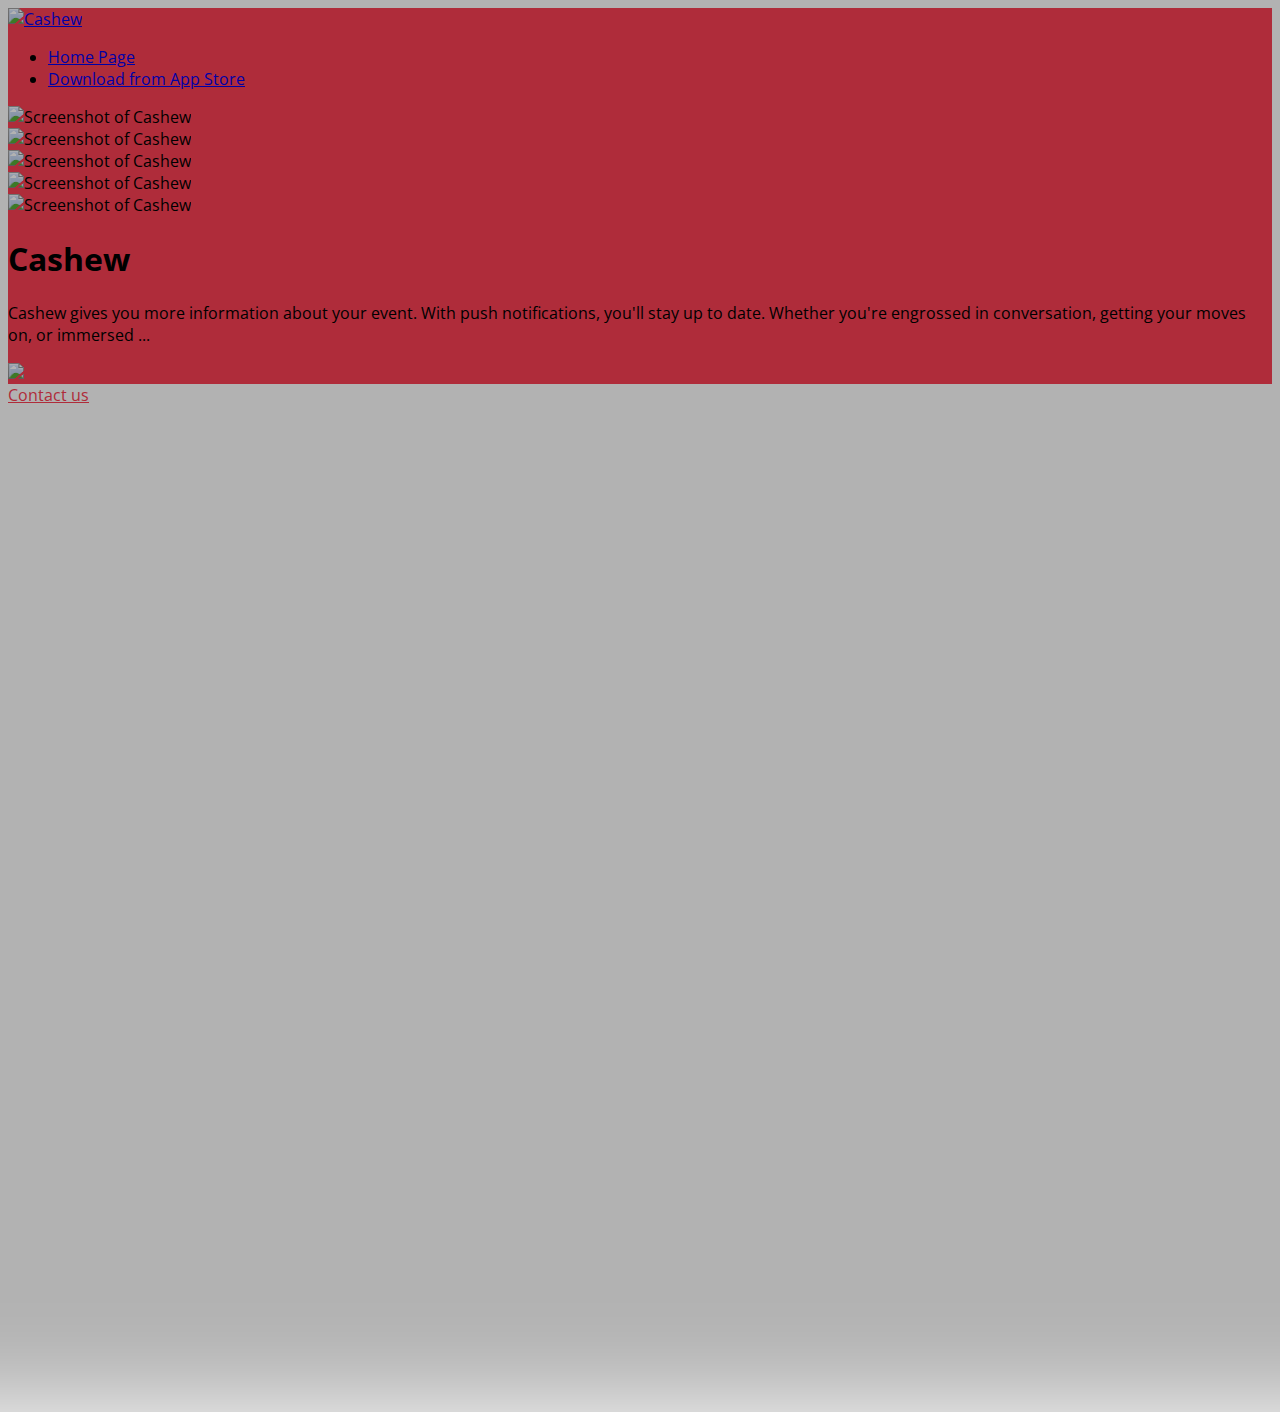
==== static_site/index.html @ a9724980 "Initial commit" ====
<!DOCTYPE HTML>
<html>
<head>
  <title>Cashew </title>
    <link rel="stylesheet" href="https://d2kfjaekmjmy1l.cloudfront.net/base-vbe451706c3bc.css" data-bundle="base">
    <link rel="stylesheet" href="https://d2kfjaekmjmy1l.cloudfront.net/websites-v4b21cfb5d51c.css" data-bundle="websites">
  <meta charset="utf-8">
<meta http-equiv="X-UA-Compatible" content="IE=edge">
<meta name="viewport" content="width=device-width, initial-scale=1">
<link href="https://lh3.googleusercontent.com/ZKTspct4EpXoKQFXebeaHzcjKreD2u5FI8iIhlAaT16Cl02Mlb2-WALWyJgLFAHOx6Alnfkoo4km2kMXHxY_MTb89KxdYw" rel="shortcut icon" type="image/x-icon">

<meta name="description" content="Cashew gives you more information about your event. With push notifications, you&#x27;ll stay up to date. Whether you&#x27;re engrossed in conversation, getting your moves on, or immersed ...">
<meta name="keywords" content="">

<!-- Facebook -->
<meta property="og:site_name" content="Cashew">
<meta property="og:title" content="">
<meta property="og:description" content="Cashew gives you more information about your event. With push notifications, you&#x27;ll stay up to date. Whether you&#x27;re engrossed in conversation, getting your moves on, or immersed ...">
<meta property="og:url" content="http://">
<meta property="og:image" content="https://lh3.googleusercontent.com/ZKTspct4EpXoKQFXebeaHzcjKreD2u5FI8iIhlAaT16Cl02Mlb2-WALWyJgLFAHOx6Alnfkoo4km2kMXHxY_MTb89KxdYw">
<meta property="og:type" content="website">

<!-- Twitter -->
<meta name="twitter:card" content="app">
<meta name="twitter:title" content="Cashew - ">
<meta name="twitter:description" content="Cashew gives you more information about your event. With push notifications, you&#x27;ll stay up to date. Whether you&#x27;re engrossed in conversation, getting your moves on, or immersed ...">
<meta name="twitter:image:src" content="https://lh3.googleusercontent.com/ZKTspct4EpXoKQFXebeaHzcjKreD2u5FI8iIhlAaT16Cl02Mlb2-WALWyJgLFAHOx6Alnfkoo4km2kMXHxY_MTb89KxdYw">
<meta name="twitter:domain" content="http://">
<meta name="twitter:app:name:iphone" content="Cashew">
<meta name="twitter:app:id:iphone" content="985058307">
<meta name="twitter:app:name:ipad" content="Cashew">
<meta name="twitter:app:id:ipad" content="985058307">

<!-- Apple Smart App Banner -->
<meta name="apple-itunes-app"
  content="app-id=985058307,
  affiliate-data=1001l5Yq">


<link href="https://fonts.googleapis.com/css?family=Open+Sans:100,200,300italic,400italic,600italic,700italic,800italic,400,300,600,700,800|Lato:100,300,400,700,900,100italic,300italic,400italic,700italic,900italic|Raleway:400,100,200,300,500,600,700,800,900" rel="stylesheet" type="text/css">

<style type="text/css">
    #public-landing-page .container {
      font-family: 'Open Sans', sans-serif !important;
    }
    #public-landing-page.template-1 .hero,
    #public-landing-page.template-2 .hero,
    #public-landing-page.template-3 .hero,
    #public-landing-page.template-4 .hero,
    #public-landing-page.template-7 .hero,
    #public-landing-page.template-8 .hero .graphic,
    #public-landing-page.template-9 .bg-color,
    #public-landing-page .store-badge-white-text,
    #public-landing-page.template-1color .hero,
    #public-landing-page.template-2color .hero {
      background: #FB4054;
    }
    #public-landing-page.template-5 .hero h2,
    #public-landing-page.template-6 .hero h1,
    #public-landing-page.template-8 .hero,
    #public-landing-page.template-9 .hero h2,
    #public-landing-page .hero .btn,
    #public-landing-page .navbar .btn,
    #public-landing-page .navbar.invert-navbar a,
    #public-landing-page footer a,
    #public-landing-page .benefit-header {
      color: #FB4054;
    }
    #public-landing-page .btn.btn-primary.btn-primary-invert,
    #public-landing-page .navbar.invert-navbar .btn.btn-primary,
    #public-landing-page .navbar .navbar-collapse.in .btn.btn-primary,
    #public-landing-page .navbar .navbar-toggle .icon-bar,
    #public-landing-page .download-text {
      color: white;
      background-color: #FB4054;
    }


    #public-landing-page.template-1 .hero,
    #public-landing-page.template-2 .hero,
    #public-landing-page.template-4 .hero {
      overflow: hidden;
    }
    #public-landing-page .hero .blurred-cover {
      position: absolute;
      top: 0;
      left: 0;
      bottom: 0;
      right: 0;
      z-index: 1px;
      background-image: url('https://lh3.googleusercontent.com/NwA3hgroSGB7kDI3A2vBpt4sab_1VStgGAbQIBkZ--tzKE9iPEUb2-FEKLOHMjyKU8wy-6tPi66NOAKTNYdUxdEgEk8n');
      background-repeat: no-repeat;
      background-position: center center;
      background-size: cover;
      -webkit-filter: blur(50px);
      -moz-filter: blur(50px);
      -o-filter: blur(50px);
      -ms-filter: blur(50px);
      filter: blur(50px);
      margin: -60% -40% -40%;
    }
    #public-landing-page .hero .blurred-cover .darken {
      position: absolute;
      top: 0;
      left: 0;
      bottom: 0;
      right: 0;
      z-index: 2px;
      background: rgba(0,0,0,.3);
    }

  @media screen and (max-width: 767px) {
      #public-landing-page.template-9 .hero h1 {
        background: #FB4054;
      }
  }

</style>


</head>
<body><div id="skit-controller"><div id="public-landing-page"
  class="
    template-1
    full-screen
    centered
  ">

  <section class="hero">
    <div class="blurred-cover">
      <div class="darken"></div>
    </div>
  <div class="container">
    <nav class="navbar navbar-default
  
  
  ">
  <div class="container-fluid">
    <div class="navbar-header">
        <a class="navbar-brand visible-xs" href="/websites/PNvJ41P1W-k">
          <img alt="Cashew" src="https://lh3.googleusercontent.com/ZKTspct4EpXoKQFXebeaHzcjKreD2u5FI8iIhlAaT16Cl02Mlb2-WALWyJgLFAHOx6Alnfkoo4km2kMXHxY_MTb89KxdYw" class="app-icon">
        </a>
    </div>

    <div class="collapse navbar-collapse" id="bs-example-navbar-collapse-1">
      <ul class="nav navbar-nav navbar-right">
        <li class="visible-xs"><a href="/websites/PNvJ41P1W-k">Home Page</a></li>
          <li class="visible-xs"><a href="https://itunes.apple.com/app/id985058307?mt&#x3D;8" target="_blank">Download from App Store</a></li>
      </ul>
    </div>
  </div>
</nav>
      <div class="row">
        <div class="col-sm-5 col-xs-12 text-center">
              <div id="carousel" class="carousel slide carousel-fade" data-ride="carousel">
    <div class="carousel-inner" role="listbox">
        <div class="item active">
          <img src="https://launchkit-io.imgix.net/devices/iPhone6White.png?w&#x3D;750&amp;h&#x3D;1334&amp;mark&#x3D;https%3A%2F%2Flh3.googleusercontent.com%2FNwA3hgroSGB7kDI3A2vBpt4sab_1VStgGAbQIBkZ--tzKE9iPEUb2-FEKLOHMjyKU8wy-6tPi66NOAKTNYdUxdEgEk8n&amp;markh&#x3D;970&amp;markalign&#x3D;center%2Cmiddle" class="screenshot" alt="Screenshot of Cashew">
        </div>
        <div class="item">
          <img src="https://launchkit-io.imgix.net/devices/iPhone6White.png?w&#x3D;750&amp;h&#x3D;1334&amp;mark&#x3D;https%3A%2F%2Flh3.googleusercontent.com%2FytbgdpGgbyeekzvYHhrlLAAffMZbtmEieuPIICTK58jC3RUCagS5vKHD1AFEnJeTMtMKIhIk9P-onx3F2gmwrDOvdE6k&amp;markh&#x3D;970&amp;markalign&#x3D;center%2Cmiddle" class="screenshot" alt="Screenshot of Cashew">
        </div>
        <div class="item">
          <img src="https://launchkit-io.imgix.net/devices/iPhone6White.png?w&#x3D;750&amp;h&#x3D;1334&amp;mark&#x3D;https%3A%2F%2Flh3.googleusercontent.com%2FmY8DSItxI8jt8E1x_gC5zMoX8EtJITeDgpIRKcChh_x9zHBK5QKg6-hx_Gbdo-RhSsCYkf27sGzo90UxpTf0SX1rY3s2&amp;markh&#x3D;970&amp;markalign&#x3D;center%2Cmiddle" class="screenshot" alt="Screenshot of Cashew">
        </div>
        <div class="item">
          <img src="https://launchkit-io.imgix.net/devices/iPhone6White.png?w&#x3D;750&amp;h&#x3D;1334&amp;mark&#x3D;https%3A%2F%2Flh3.googleusercontent.com%2FsmBzQvrEewYcpuov3bvB477BBvMCDiiD-SDfvzvkc3ZlaWZcBwApdPigqk6DgreIX9wtq5DXwqKK6D-FKimQTIOhhPZK&amp;markh&#x3D;970&amp;markalign&#x3D;center%2Cmiddle" class="screenshot" alt="Screenshot of Cashew">
        </div>
        <div class="item">
          <img src="https://launchkit-io.imgix.net/devices/iPhone6White.png?w&#x3D;750&amp;h&#x3D;1334&amp;mark&#x3D;https%3A%2F%2Flh3.googleusercontent.com%2Fxrjhuh6FHn-ZKwqa5andt3K4Zn2ZVSkgI-qy-tGFQjekzzU-R5ngT1BL7wNsKfaWpu-uvpskG_5bFWXbV7iucKqFBc0JVc4&amp;markh&#x3D;970&amp;markalign&#x3D;center%2Cmiddle" class="screenshot" alt="Screenshot of Cashew">
        </div>
    </div>
  </div>
        </div>
        <div class="col-sm-7 col-xs-12">
          <h1>  Cashew </h1>
          <h2></h2>
            <p>Cashew gives you more information about your event. With push notifications, you&#x27;ll stay up to date. Whether you&#x27;re engrossed in conversation, getting your moves on, or immersed ...</p>
            <a href="https://itunes.apple.com/app/id985058307?mt&#x3D;8" class="app-store-badge" target="_blank">
    <img src="https://d2kfjaekmjmy1l.cloudfront.net/images/websites/public/app-store-black-on-color@2x-vd3eb32e86e4d.png">
  </a>


        </div>
      </div>
  </div>
</section>

    <footer>
    <div class="container">
      <div class="footer-nav col-xs-12 col-sm-8 pull-right text-right">
      </div>
        <div class="col-xs-12 col-sm-4">
          <a href="contact" target="_blank">
            Contact us
          </a>
        </div>
    </div>
  </footer>

</div>

<script src="//ajax.googleapis.com/ajax/libs/jquery/1.10.2/jquery.min.js"></script>
<script src="//netdna.bootstrapcdn.com/bootstrap/3.3.1/js/bootstrap.min.js"></script>
</div>
  <script>
  </script>
</body>
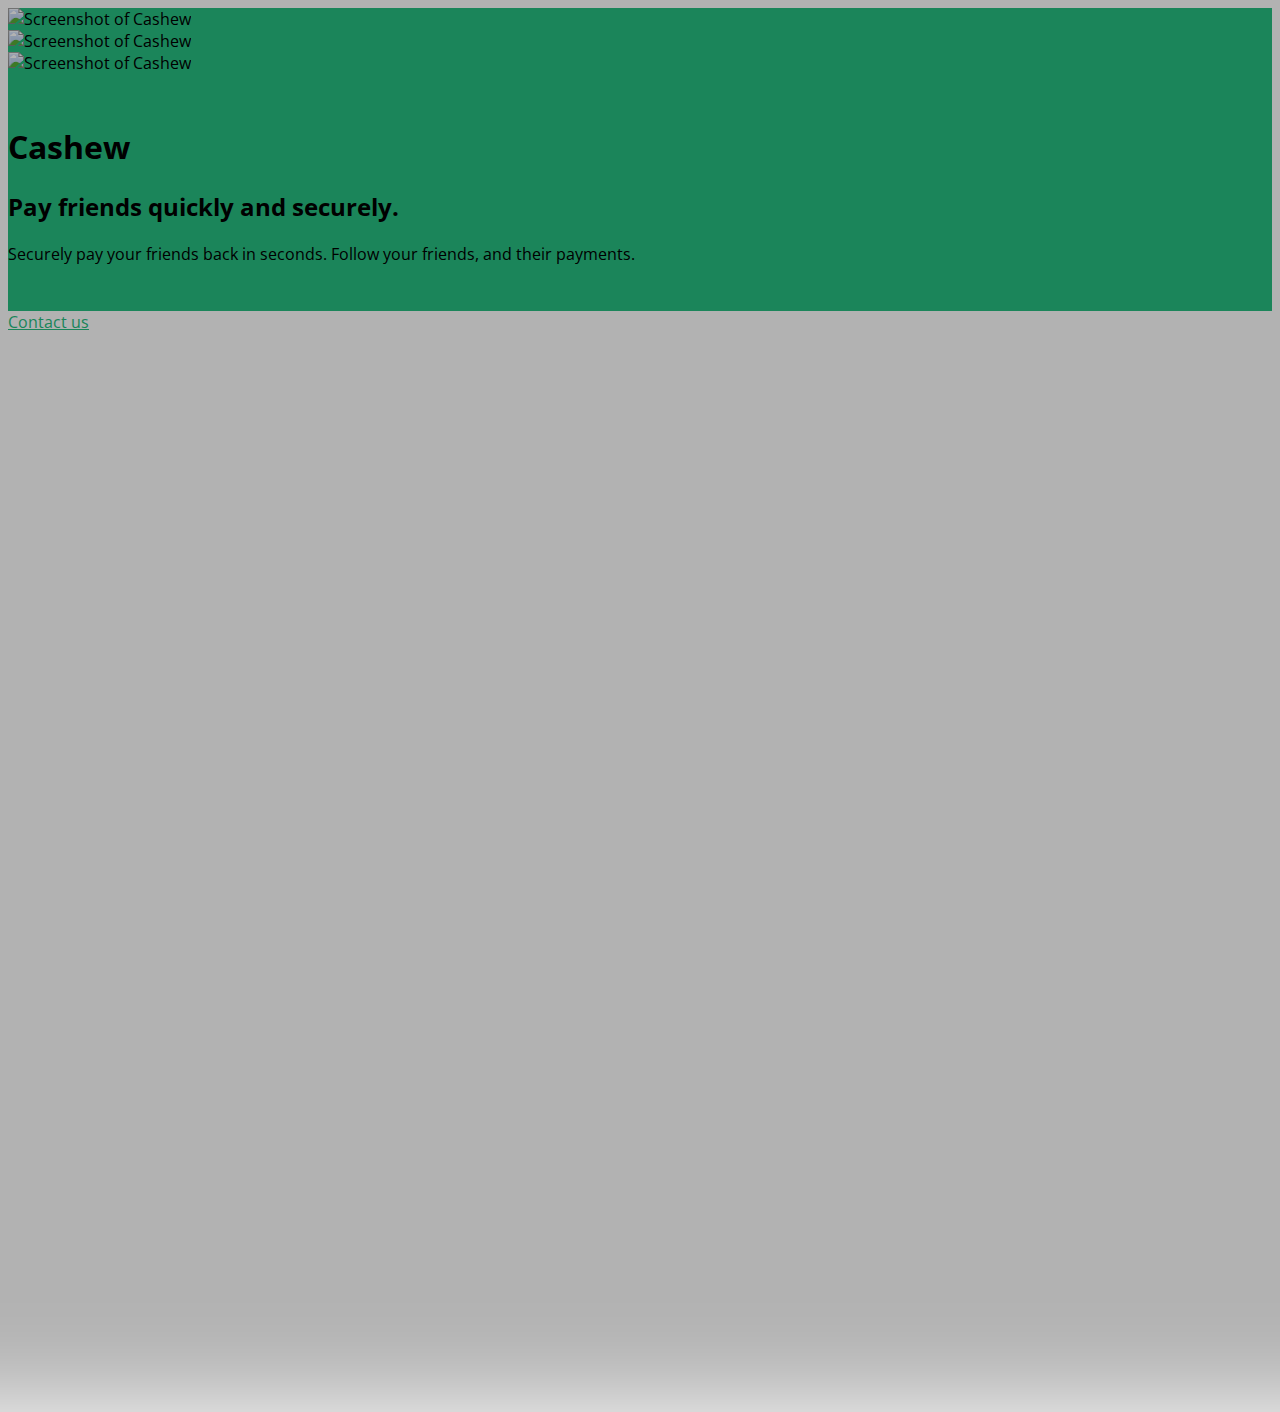
==== commit dd7e43a3: "fix mobile styles" ====
--- a/static_site/index.html
+++ b/static_site/index.html
@@ -7,114 +7,111 @@
   <meta charset="utf-8">
 <meta http-equiv="X-UA-Compatible" content="IE=edge">
 <meta name="viewport" content="width=device-width, initial-scale=1">
-<link href="https://lh3.googleusercontent.com/ZKTspct4EpXoKQFXebeaHzcjKreD2u5FI8iIhlAaT16Cl02Mlb2-WALWyJgLFAHOx6Alnfkoo4km2kMXHxY_MTb89KxdYw" rel="shortcut icon" type="image/x-icon">
+<link href="https://lh3.googleusercontent.com/knKmxHVbg5AVlDYGHMwq-3b97nH0gB4593Ok7SNVfygP-0ACzbhcv8EZ2gU8gy-904p3GoF-JkitSJb2zZjlbV7GYyL0rg" rel="shortcut icon" type="image/x-icon">
 
-<meta name="description" content="Cashew gives you more information about your event. With push notifications, you&#x27;ll stay up to date. Whether you&#x27;re engrossed in conversation, getting your moves on, or immersed ...">
+<meta name="description" content="Securely pay your friends back in seconds. Follow your friends, and their payments.">
 <meta name="keywords" content="">
 
 <!-- Facebook -->
 <meta property="og:site_name" content="Cashew">
-<meta property="og:title" content="">
-<meta property="og:description" content="Cashew gives you more information about your event. With push notifications, you&#x27;ll stay up to date. Whether you&#x27;re engrossed in conversation, getting your moves on, or immersed ...">
+<meta property="og:title" content="Pay friends quickly and securely">
+<meta property="og:description" content="Securely pay your friends back in seconds. Follow your friends, and their payments.">
 <meta property="og:url" content="http://">
-<meta property="og:image" content="https://lh3.googleusercontent.com/ZKTspct4EpXoKQFXebeaHzcjKreD2u5FI8iIhlAaT16Cl02Mlb2-WALWyJgLFAHOx6Alnfkoo4km2kMXHxY_MTb89KxdYw">
+<meta property="og:image" content="https://lh3.googleusercontent.com/knKmxHVbg5AVlDYGHMwq-3b97nH0gB4593Ok7SNVfygP-0ACzbhcv8EZ2gU8gy-904p3GoF-JkitSJb2zZjlbV7GYyL0rg">
 <meta property="og:type" content="website">
 
 <!-- Twitter -->
 <meta name="twitter:card" content="app">
-<meta name="twitter:title" content="Cashew - ">
-<meta name="twitter:description" content="Cashew gives you more information about your event. With push notifications, you&#x27;ll stay up to date. Whether you&#x27;re engrossed in conversation, getting your moves on, or immersed ...">
-<meta name="twitter:image:src" content="https://lh3.googleusercontent.com/ZKTspct4EpXoKQFXebeaHzcjKreD2u5FI8iIhlAaT16Cl02Mlb2-WALWyJgLFAHOx6Alnfkoo4km2kMXHxY_MTb89KxdYw">
+<meta name="twitter:title" content="Cashew - Pay friends quickly and securely">
+<meta name="twitter:description" content="Securely pay your friends back in seconds. Follow your friends, and their payments.">
+<meta name="twitter:image:src" content="https://lh3.googleusercontent.com/knKmxHVbg5AVlDYGHMwq-3b97nH0gB4593Ok7SNVfygP-0ACzbhcv8EZ2gU8gy-904p3GoF-JkitSJb2zZjlbV7GYyL0rg">
 <meta name="twitter:domain" content="http://">
 <meta name="twitter:app:name:iphone" content="Cashew">
-<meta name="twitter:app:id:iphone" content="985058307">
+<meta name="twitter:app:id:iphone" content="">
 <meta name="twitter:app:name:ipad" content="Cashew">
-<meta name="twitter:app:id:ipad" content="985058307">
+<meta name="twitter:app:id:ipad" content="">
 
-<!-- Apple Smart App Banner -->
-<meta name="apple-itunes-app"
-  content="app-id=985058307,
-  affiliate-data=1001l5Yq">
+<!-- Apple Smart App Banner TODO FIX ME-->
+<!--<meta name="apple-itunes-app" content="app-id=985058307, affiliate-data=1001l5Yq">-->
 
 
 <link href="https://fonts.googleapis.com/css?family=Open+Sans:100,200,300italic,400italic,600italic,700italic,800italic,400,300,600,700,800|Lato:100,300,400,700,900,100italic,300italic,400italic,700italic,900italic|Raleway:400,100,200,300,500,600,700,800,900" rel="stylesheet" type="text/css">
 
 <style type="text/css">
-    #public-landing-page .container {
-      font-family: 'Open Sans', sans-serif !important;
-    }
-    #public-landing-page.template-1 .hero,
-    #public-landing-page.template-2 .hero,
-    #public-landing-page.template-3 .hero,
-    #public-landing-page.template-4 .hero,
-    #public-landing-page.template-7 .hero,
-    #public-landing-page.template-8 .hero .graphic,
-    #public-landing-page.template-9 .bg-color,
-    #public-landing-page .store-badge-white-text,
-    #public-landing-page.template-1color .hero,
-    #public-landing-page.template-2color .hero {
-      background: #FB4054;
-    }
-    #public-landing-page.template-5 .hero h2,
-    #public-landing-page.template-6 .hero h1,
-    #public-landing-page.template-8 .hero,
-    #public-landing-page.template-9 .hero h2,
-    #public-landing-page .hero .btn,
-    #public-landing-page .navbar .btn,
-    #public-landing-page .navbar.invert-navbar a,
-    #public-landing-page footer a,
-    #public-landing-page .benefit-header {
-      color: #FB4054;
-    }
-    #public-landing-page .btn.btn-primary.btn-primary-invert,
-    #public-landing-page .navbar.invert-navbar .btn.btn-primary,
-    #public-landing-page .navbar .navbar-collapse.in .btn.btn-primary,
-    #public-landing-page .navbar .navbar-toggle .icon-bar,
-    #public-landing-page .download-text {
-      color: white;
-      background-color: #FB4054;
-    }
+#public-landing-page .container {
+  font-family: 'Open Sans', sans-serif !important;
+}
+#public-landing-page.template-1 .hero,
+#public-landing-page.template-2 .hero,
+#public-landing-page.template-3 .hero,
+#public-landing-page.template-4 .hero,
+#public-landing-page.template-7 .hero,
+#public-landing-page.template-8 .hero .graphic,
+#public-landing-page.template-9 .bg-color,
+#public-landing-page .store-badge-white-text,
+#public-landing-page.template-1color .hero,
+#public-landing-page.template-2color .hero {
+  background: #28BF82;
+}
+#public-landing-page.template-5 .hero h2,
+#public-landing-page.template-6 .hero h1,
+#public-landing-page.template-8 .hero,
+#public-landing-page.template-9 .hero h2,
+#public-landing-page .hero .btn,
+#public-landing-page .navbar .btn,
+#public-landing-page .navbar.invert-navbar a,
+#public-landing-page footer a,
+#public-landing-page .benefit-header {
+  color: #28BF82;
+}
+#public-landing-page .btn.btn-primary.btn-primary-invert,
+#public-landing-page .navbar.invert-navbar .btn.btn-primary,
+#public-landing-page .navbar .navbar-collapse.in .btn.btn-primary,
+#public-landing-page .navbar .navbar-toggle .icon-bar,
+#public-landing-page .download-text {
+  color: white;
+  background-color: #28BF82;
+}
 
 
-    #public-landing-page.template-1 .hero,
-    #public-landing-page.template-2 .hero,
-    #public-landing-page.template-4 .hero {
-      overflow: hidden;
-    }
-    #public-landing-page .hero .blurred-cover {
-      position: absolute;
-      top: 0;
-      left: 0;
-      bottom: 0;
-      right: 0;
-      z-index: 1px;
-      background-image: url('https://lh3.googleusercontent.com/NwA3hgroSGB7kDI3A2vBpt4sab_1VStgGAbQIBkZ--tzKE9iPEUb2-FEKLOHMjyKU8wy-6tPi66NOAKTNYdUxdEgEk8n');
-      background-repeat: no-repeat;
-      background-position: center center;
-      background-size: cover;
-      -webkit-filter: blur(50px);
-      -moz-filter: blur(50px);
-      -o-filter: blur(50px);
-      -ms-filter: blur(50px);
-      filter: blur(50px);
-      margin: -60% -40% -40%;
-    }
-    #public-landing-page .hero .blurred-cover .darken {
-      position: absolute;
-      top: 0;
-      left: 0;
-      bottom: 0;
-      right: 0;
-      z-index: 2px;
-      background: rgba(0,0,0,.3);
-    }
+#public-landing-page.template-1 .hero,
+#public-landing-page.template-2 .hero,
+#public-landing-page.template-4 .hero {
+  overflow: hidden;
+}
+#public-landing-page .hero .blurred-cover {
+  position: absolute;
+  top: 0;
+  left: 0;
+  bottom: 0;
+  right: 0;
+  z-index: 1px;
+  background-image: url('https://lh3.googleusercontent.com/mtiz5BPSo6Mg_R2oCFX9Phy-f2FiVrvFMkkEfWCuLmW0pFx5kIx-eE3gu_-9wphutPzign2Mbbahy1lvewva6jbtfVzgzpg');
+  background-repeat: no-repeat;
+  background-position: center center;
+  background-size: cover;
+  -webkit-filter: blur(50px);
+  -moz-filter: blur(50px);
+  -o-filter: blur(50px);
+  -ms-filter: blur(50px);
+  filter: blur(50px);
+  margin: -60% -40% -40%;
+}
+#public-landing-page .hero .blurred-cover .darken {
+  position: absolute;
+  top: 0;
+  left: 0;
+  bottom: 0;
+  right: 0;
+  z-index: 2px;
+  background: rgba(0,0,0,.3);
+}
 
-  @media screen and (max-width: 767px) {
-      #public-landing-page.template-9 .hero h1 {
-        background: #FB4054;
-      }
+@media screen and (max-width: 767px) {
+  #public-landing-page.template-9 .hero h1 {
+    background: #28BF82;
   }
-
+}
 </style>
 
 
@@ -131,58 +128,31 @@
       <div class="darken"></div>
     </div>
   <div class="container">
-    <nav class="navbar navbar-default
-  
-  
-  ">
-  <div class="container-fluid">
-    <div class="navbar-header">
-        <a class="navbar-brand visible-xs" href="/websites/PNvJ41P1W-k">
-          <img alt="Cashew" src="https://lh3.googleusercontent.com/ZKTspct4EpXoKQFXebeaHzcjKreD2u5FI8iIhlAaT16Cl02Mlb2-WALWyJgLFAHOx6Alnfkoo4km2kMXHxY_MTb89KxdYw" class="app-icon">
-        </a>
-    </div>
-
-    <div class="collapse navbar-collapse" id="bs-example-navbar-collapse-1">
-      <ul class="nav navbar-nav navbar-right">
-        <li class="visible-xs"><a href="/websites/PNvJ41P1W-k">Home Page</a></li>
-          <li class="visible-xs"><a href="https://itunes.apple.com/app/id985058307?mt&#x3D;8" target="_blank">Download from App Store</a></li>
-      </ul>
-    </div>
-  </div>
-</nav>
-      <div class="row">
-        <div class="col-sm-5 col-xs-12 text-center">
-              <div id="carousel" class="carousel slide carousel-fade" data-ride="carousel">
-    <div class="carousel-inner" role="listbox">
-        <div class="item active">
-          <img src="https://launchkit-io.imgix.net/devices/iPhone6White.png?w&#x3D;750&amp;h&#x3D;1334&amp;mark&#x3D;https%3A%2F%2Flh3.googleusercontent.com%2FNwA3hgroSGB7kDI3A2vBpt4sab_1VStgGAbQIBkZ--tzKE9iPEUb2-FEKLOHMjyKU8wy-6tPi66NOAKTNYdUxdEgEk8n&amp;markh&#x3D;970&amp;markalign&#x3D;center%2Cmiddle" class="screenshot" alt="Screenshot of Cashew">
-        </div>
-        <div class="item">
-          <img src="https://launchkit-io.imgix.net/devices/iPhone6White.png?w&#x3D;750&amp;h&#x3D;1334&amp;mark&#x3D;https%3A%2F%2Flh3.googleusercontent.com%2FytbgdpGgbyeekzvYHhrlLAAffMZbtmEieuPIICTK58jC3RUCagS5vKHD1AFEnJeTMtMKIhIk9P-onx3F2gmwrDOvdE6k&amp;markh&#x3D;970&amp;markalign&#x3D;center%2Cmiddle" class="screenshot" alt="Screenshot of Cashew">
-        </div>
-        <div class="item">
-          <img src="https://launchkit-io.imgix.net/devices/iPhone6White.png?w&#x3D;750&amp;h&#x3D;1334&amp;mark&#x3D;https%3A%2F%2Flh3.googleusercontent.com%2FmY8DSItxI8jt8E1x_gC5zMoX8EtJITeDgpIRKcChh_x9zHBK5QKg6-hx_Gbdo-RhSsCYkf27sGzo90UxpTf0SX1rY3s2&amp;markh&#x3D;970&amp;markalign&#x3D;center%2Cmiddle" class="screenshot" alt="Screenshot of Cashew">
-        </div>
-        <div class="item">
-          <img src="https://launchkit-io.imgix.net/devices/iPhone6White.png?w&#x3D;750&amp;h&#x3D;1334&amp;mark&#x3D;https%3A%2F%2Flh3.googleusercontent.com%2FsmBzQvrEewYcpuov3bvB477BBvMCDiiD-SDfvzvkc3ZlaWZcBwApdPigqk6DgreIX9wtq5DXwqKK6D-FKimQTIOhhPZK&amp;markh&#x3D;970&amp;markalign&#x3D;center%2Cmiddle" class="screenshot" alt="Screenshot of Cashew">
-        </div>
-        <div class="item">
-          <img src="https://launchkit-io.imgix.net/devices/iPhone6White.png?w&#x3D;750&amp;h&#x3D;1334&amp;mark&#x3D;https%3A%2F%2Flh3.googleusercontent.com%2Fxrjhuh6FHn-ZKwqa5andt3K4Zn2ZVSkgI-qy-tGFQjekzzU-R5ngT1BL7wNsKfaWpu-uvpskG_5bFWXbV7iucKqFBc0JVc4&amp;markh&#x3D;970&amp;markalign&#x3D;center%2Cmiddle" class="screenshot" alt="Screenshot of Cashew">
-        </div>
-    </div>
-  </div>
-        </div>
-        <div class="col-sm-7 col-xs-12">
-          <h1>  Cashew </h1>
-          <h2></h2>
-            <p>Cashew gives you more information about your event. With push notifications, you&#x27;ll stay up to date. Whether you&#x27;re engrossed in conversation, getting your moves on, or immersed ...</p>
-            <a href="https://itunes.apple.com/app/id985058307?mt&#x3D;8" class="app-store-badge" target="_blank">
-    <img src="https://d2kfjaekmjmy1l.cloudfront.net/images/websites/public/app-store-black-on-color@2x-vd3eb32e86e4d.png">
-  </a>
-
-
+    <div class="row">
+      <div class="col-sm-5 col-xs-12 text-center">
+        <div id="carousel" class="carousel slide carousel-fade" data-ride="carousel">
+          <div class="carousel-inner" role="listbox">
+            <div class="item active">
+              <img src="http://trycashew.com/images/feed-single.png" class="screenshot" alt="Screenshot of Cashew">
+            </div>
+            <div class="item">
+              <img src="http://trycashew.com/images/pay-screen-single.png" class="screenshot" alt="Screenshot of Cashew">
+            </div>
+            <div class="item">
+              <img src="http://trycashew.com/images/hitting-bridge-single.png" class="screenshot" alt="Screenshot of Cashew">
+            </div>
+          </div>
         </div>
       </div>
+      <div class="col-sm-7 col-xs-12" style="padding-top: 30px; padding-bottom: 30px">
+        <h1>  Cashew </h1>
+        <h2>Pay friends quickly and securely.</h2>
+        <p>Securely pay your friends back in seconds. Follow your friends, and their payments. </p>
+        <!-- <a href="https://itunes.apple.com/app/id985058307?mt&#38;#x3D;8" class="app&#45;store&#45;badge" target="_blank"> -->
+        <!--   <img src="https://d2kfjaekmjmy1l.cloudfront.net/images/websites/public/app&#45;store&#45;black&#45;on&#45;color@2x&#45;vd3eb32e86e4d.png"> -->
+        <!-- </a> -->
+      </div>
+    </div>
   </div>
 </section>
 
@@ -191,7 +161,7 @@
       <div class="footer-nav col-xs-12 col-sm-8 pull-right text-right">
       </div>
         <div class="col-xs-12 col-sm-4">
-          <a href="contact" target="_blank">
+          <a href="mailto:hi@cashew.com">
             Contact us
           </a>
         </div>
@@ -206,3 +176,4 @@
   <script>
   </script>
 </body>
+</html>
